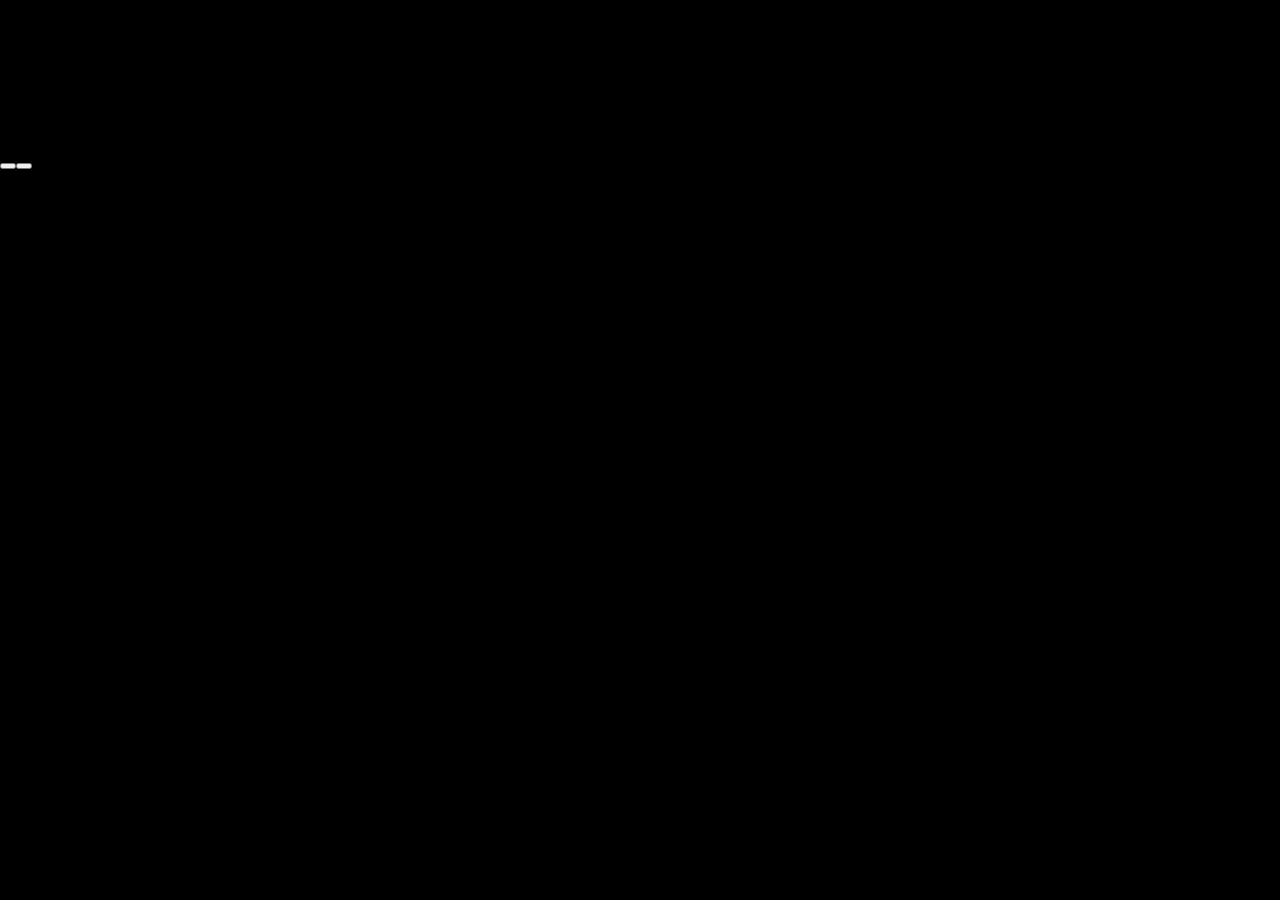
==== iptv/v2/index.html @ 977ec7a0 "Create index.html" ====
<!DOCTYPE html>
<html lang="en-US">
    <head>
        <meta charset="UTF-8">
        <meta name="referrer" content="no-referrer">
        <meta name="viewport" content="width=device-width, initial-scale=1.0">
        <title>Online IPTV Player v2.0</title>
        <style>
            *, *::before, *::after {
                box-sizing: border-box;
            }
            html, body {
                margin: 0;
                padding: 0;
                width: 100%;
                height: 100%;
                overflow: hidden;
            }
            body {
                color: white;
                font-size: 14px;
                font-weight: 600;
                font-family: system-ui;
                background-color: black;
            }
            .container {
                position: relative;
                display: flex;
                align-items: center;
                justify-content: center;
                width: 100vw;
                height: 100vh;
                
            }
            .overlay {
                position: absolute;
                top: 0;
                left: 0;
                width: 100%;
                height: 100%;
                background-color: transparent;
                cursor: none;
            }
            .overlay.show {
                cursor: auto;
            }
            .controls {
                display: none;
                position: absolute;
                top: 32px;
                right: 32px;
                align-items: center;
                flex-direction: row;
                column-gap: 6px;
            }
            .show .controls {
                display: flex;
            }
            .controls button {
                position: relative;
                border-radius: 50%;
                padding: 20px;
                cursor: pointer;
                color: white;
                background: transparent;
                border: 0;
                opacity: 0.5;
            }
            .controls button:hover {
                background: rgba(0,0,0,0.5);
                opacity: 1;
            }
            .controls button svg {
                position: absolute;
                fill: currentColor;
                transform: translate(-50%, -50%);
            }
            .controls button[role="switch"][aria-checked="true"] svg:first-child,
            .controls button[role="switch"][aria-checked="false"] svg:last-child {
                display: none;
            }
            .video16x9 {
                width: 100vw;
                height: calc(100vw * 9 / 16);
                max-height: 100vh;
                max-width: calc(100vh * 16 / 9);
            }
            .video16x9 video {
                display: block;
                width: 100%;
                height: 100%;
            }
            .menu {
                display: none;
                flex-direction: column;
                color: rgba(255,255,255,0.65);
                position: absolute;
                top: 32px;
                left: 32px;
                width: 25%;
                height: calc(100vh - 32px * 2);
                background-color: rgba(0,0,0,0.8);
                border: 1px solid rgba(255,255,255,0.5);
                border-radius: 6px;
                overflow: hidden;
            }
            .menu.open {
                display: flex;
            }
            .menu header {
                display: flex;
            }
            .menu header button {
                padding-inline: 8px;
                background: transparent;
                color: #FFC107;
                cursor: pointer;
                border: 0;
            }
            .menu header button:disabled {
                color: rgba(255,255,255,0.25);
                cursor: initial;
            }
            .menu header div {
                display: flex;
                flex-grow: 1;
                column-gap: 6px;
                padding: 8px 0;
                justify-content: center;
                text-transform: capitalize;
            }
            .menu ul {
                list-style: none;
                overflow-y: auto;
                height: 100%;
                margin: 0;
                padding: 8px;
            }
            .menu ul::-webkit-scrollbar {
                display: none;
            }
            .menu ul a {
                display: flex;
                flex-direction: row;
                padding: 8px 12px;
                column-gap: 24px;
                border-radius: 6px;
                text-decoration:none;
                color: inherit;
                outline: none;
            }
            .menu ul a.active {
                color: white;
            }
            .menu ul a.focus {
                color: black;
                background-color: #FFC107;
            }
            .menu ul a.hidden {
                display: none;
            }
            .menu ul a span:nth-child(2) {
                overflow: hidden;
                white-space: nowrap;
                text-overflow: ellipsis;
            }
            .menu-msg {
                margin: 0;
                padding: 8px;
                font-size: small;
                display: none;
            }
            .menu-info {
                display: flex;
                flex-direction: row;
                column-gap: 12px;
                padding: 15px 8px;
                border-top: 1px solid rgba(255,255,255,0.2);
            }
            .menu-info img {
                width: 50px;
                height: 50px;
            }
            .menu-info h2 {
                font-size: 16px;
                color: rgba(255,255,255,0.9);
                margin: 0 0 1px 0;
            }
            .menu-info p {
                font-size: 12px;
                margin: 0;
            }
            .menu-info svg {
                width: 16px;
                height: 16px;
                fill: currentColor;
                display: inline-block;
                vertical-align: middle;
            }
            .menu-info p.live {
                color: crimson;
            }
            .menu-info p.warning {
                color: yellow;
            }
            .select-item {
                display: none;
                font-size: 20px;
                font-weight: bold; 
                color: rgba(255,255,255,0.65);
                padding: 4px;
                position: absolute;
                top: 32px;
                left: 50%;
                transform: translateX(-50%);
                background-color: rgba(0,0,0,0.8);
                border: 1px solid rgba(255,255,255,0.5);
                border-radius: 6px;
                overflow: hidden;
            }
        </style>
    </head>
    <body>
        <!-- Hidden global SVG icon registry -->
        <svg xmlns="http://www.w3.org/2000/svg" style="display: none;">
            <defs>
                <symbol viewBox="0 0 100 100" id="icon-live">
                    <path d="M 18.2 16.9 C -0.5 35 -0.5 65 18.2 83.1 L 24 77 C 8.8 62 8.8 38 24 23z" />
                    <path d="M 29.8 29.0 C 18 41 18 59 29.8 71 L 35.5 65.1 C 27 57 27 43 35.5 34.9z" />
                    <circle cx="50" cy="50" r="12.5" />
                    <path d="M 70.5 29.0 C 82 41 82 59 70.5 71 L 64.5 65.1 C 73 57 73 43 64.5 34.9z" />
                    <path d="M 81.8 16.9 C 100.5 35 100.5 65 81.8 83.1 L 76 77 C 91.2 62 91.2 38 76 23z" />
                    <animate 
                        attributeName="opacity" 
                        values="0; 1; 0" 
                        keyTimes="0; 0.5; 1" 
                        dur="3s" 
                        repeatCount="indefinite" />
                </symbol>
            
                <symbol viewBox="0 0 24 24" id="icon-mute">
                    <path d="M3 9v6h4l5 5V4L7 9H3zm13.5 3c0-1.77-1.02-3.29-2.5-4.03v8.05c1.48-.73 2.5-2.25 2.5-4.02zM14 3.23v2.06c2.89.86 5 3.54 5 6.71s-2.11 5.85-5 6.71v2.06c4.01-.91 7-4.49 7-8.77s-2.99-7.86-7-8.77z"/>
                    <path d="M0 0h24v24H0z" fill="none"/>
                </symbol>
            
                <symbol viewBox="0 0 24 24" id="icon-unmute">
                    <path d="M16.5 12c0-1.77-1.02-3.29-2.5-4.03v2.21l2.45 2.45c.03-.2.05-.41.05-.63zm2.5 0c0 .94-.2 1.82-.54 2.64l1.51 1.51C20.63 14.91 21 13.5 21 12c0-4.28-2.99-7.86-7-8.77v2.06c2.89.86 5 3.54 5 6.71zM4.27 3L3 4.27 7.73 9H3v6h4l5 5v-6.73l4.25 4.25c-.67.52-1.42.93-2.25 1.18v2.06c1.38-.31 2.63-.95 3.69-1.81L19.73 21 21 19.73l-9-9L4.27 3zM12 4L9.91 6.09 12 8.18V4z"/>
                    <path d="M0 0h24v24H0z" fill="none"/>
                </symbol>
            
                <symbol viewBox="0 0 24 24" id="icon-maximize">
                    <path d="M0 0h24v24H0z" fill="none"/>
                    <path d="M7 14H5v5h5v-2H7v-3zm-2-4h2V7h3V5H5v5zm12 7h-3v2h5v-5h-2v3zM14 5v2h3v3h2V5h-5z"/>
                </symbol>
                
                <symbol viewBox="0 0 24 24" id="icon-minimize">
                    <path d="M0 0h24v24H0z" fill="none"/>
                    <path d="M5 16h3v3h2v-5H5v2zm3-8H5v2h5V5H8v3zm6 11h2v-3h3v-2h-5v5zm2-11V5h-2v5h5V8h-3z"/>
                </symbol>
            </defs>
        </svg>
        <script src="https://cdn.jsdelivr.net/npm/shaka-player@4.15.3/dist/shaka-player.compiled.min.js"></script>
        <script>
            //// M3U Parser \\\\
            function parsem3u(text) {
                const lineRegex = /[^\r\n]+/g;
                const extinfAttrRegex = /([^\s=]+)=(?:"([^"]*)"|([^\s]+))/g;
                const extinfRegex = /^([-+]?\d+)\s*((?:[^",]|"[^"]*")*),(.*)$/;
                const forceSSL = location.protocol === 'https:';
                
                let playlist = [];
                let item = {config: {}};
                let match, line;
                
                if ((match = lineRegex.exec(text)) !== null) {
                    line = match[0].trim();
                    
                    if (line.indexOf("#EXTM3U") !== 0) {
                        console.error("Invalid m3u file header.");
                        return null;
                    }
                }
                
                while ((match = lineRegex.exec(text)) !== null) {
                    line = match[0].trim();
                    
                    if (!line) continue;
                    
                    if (line[0] === '#') {
                        let firstColon = line.indexOf(':');
                        
                        if (firstColon !== -1) {
                            let directive = line.slice(0, firstColon); 
                            let input = line.slice(firstColon + 1);
                        
                            switch (directive) {
                                case "#EXTINF":
                                    if ((match = input.match(extinfRegex)) !== null) {
                                        let attributes = {};
                                        
                                        for (let m of match[2].matchAll(extinfAttrRegex)) {
                                            attributes[m[1]] = m[2] || m[3];
                                        }
                                        
                                        item.id = attributes["tvg-id"];
                                        item.logo = attributes["tvg-logo"];
                                        item.runtime = parseInt(match[1]);
                                        item.title = match[3].trim() || attributes["tvg-name"].trim() || "Unkown";
                                        item.group = attributes["group-title"] ? attributes["group-title"].split(';') : [];
                                    }
                                    break;
                                case "#KODIPROP":
                                    let propp = input.indexOf('=');
                                    if (propp === -1) break;
                                    let prop = input.slice(0, propp);
                                    let data = input.slice(propp + 1);
                                    
                                    switch (prop) {
                                        case "inputstream.adaptive.license_type":
                                            item.license_type = data;
                                            break;
                                        case "inputstream.adaptive.license_key":
                                            if (!item.license_type) break;
                                            if (data.indexOf('http') === 0) {
                                                let [url, ...headers] = data.split('|');
                                                item.config.drm = item.config.drm || {};
                                                item.config.drm.servers = item.config.drm.servers || {};
                                                item.config.drm.servers[item.license_type] = url;
                                                if (headers.length) {
                                                    item.config.drm.advanced = item.config.drm.advanced || {};
                                                    item.config.drm.advanced[item.license_type] = item.config.drm.advanced[item.license_type] || {};
                                                    item.config.drm.advanced[item.license_type].headers = {};
                                                    for (let header of headers) {
                                                        let [k, v] = header.split('=');
                                                        item.config.drm.advanced[item.license_type].headers[k] = v; 
                                                    }
                                                }
                                            } else if (data.indexOf(':') !== -1 && item.license_type === "org.w3.clearkey") {
                                                let [k, v] = data.split(':');
                                                item.config.drm = item.config.drm || {};
                                                item.config.drm.clearKeys = item.config.drm.clearKeys || {};
                                                item.config.drm.clearKeys[k] = v;
                                            }
                                            break;
                                    }
                                    break;
                            }
                        }
                    } else {
                        item.src = encodeURI(forceSSL ? line.replace(/^http:/, "https:") : line);
                        playlist.push(item);
                        item = {config: {}};
                    }
                }
                
                return playlist;
            }
            
            //// Video Player \\\\
            const container = document.body.appendChild(document.createElement("div"));
            const video16x9 = container.appendChild(document.createElement("div"));
            const overlay = container.appendChild(document.createElement("div"));
            const controls = overlay.appendChild(document.createElement("div"));
            const muteBtn = controls.appendChild(document.createElement("button"));
            const fsBtn = controls.appendChild(document.createElement("button"));
            const video = video16x9.appendChild(document.createElement("video"));
            const player = new shaka.Player();

            video.volume = 1;
            video.muted = false;
            video.controls = false;
            video.preload = "auto";
            video.autoplay = "autoplay";
            player.attach(video);
            
            container.className = "container";
            video16x9.className = "video16x9";
            overlay.className = "overlay";
            controls.className = "controls";
            muteBtn.setAttribute("role", "switch");
            muteBtn.setAttribute("aria-checked", video.muted);
            muteBtn.innerHTML = "<svg viewBox=\"0 0 24 24\"><use href='#icon-mute'></use></svg>";
            muteBtn.innerHTML += "<svg  viewBox=\"0 0 24 24\"><use href='#icon-unmute'></use></svg>";
            fsBtn.setAttribute("role", "switch");
            fsBtn.setAttribute("aria-checked", false);
            fsBtn.innerHTML = "<svg viewBox=\"0 0 24 24\"><use href='#icon-maximize'></use></svg>";
            fsBtn.innerHTML += "<svg viewBox=\"0 0 24 24\"><use href='#icon-minimize'></use></svg>";
            
            function toggleMute() {
                video.muted = !video.muted;
            }
            
            video.addEventListener("volumechange", e => {
                muteBtn.setAttribute("aria-checked", e.target.muted);
            });
            
            muteBtn.addEventListener("click", e => toggleMute());
            
            function toggleFullscreen() {
                if (document.fullscreenElement !== null) {
                    document.exitFullscreen();
                } else {
                    container.requestFullscreen();
                }
            }
            
            document.addEventListener("fullscreenchange", e => {
                fsBtn.setAttribute("aria-checked", document.fullscreen);
            });
            
            fsBtn.addEventListener("click", e => toggleFullscreen());
            
            overlay.addEventListener("click", e => {
                if (e.target !== overlay)
                    return;
                switch (currentState) {
                    case states.watch:
                        setState(states.menu);
                        break;
                    case states.menu:
                        setState(states.watch);
                        break;
                } 
            });
            
            let showControlsHandle = null;
            overlay.addEventListener("mousemove", e => {
                overlay.classList.add("show");
                
                if (showControlsHandle !== null) {
                    clearTimeout(showControlsHandle);
                }
                
                showControlsHandle = setTimeout(e => {
                    overlay.classList.remove("show");
                    showControlsHandle = null;
                }, 3000);
            });
            
            //// Menu \\\\
            let itempad = 0;
            let currentItem = null;
            let focusedItem = null;
            let currentGroup = 0;
            const items = [];
            const groups = [];
            const menu = container.appendChild(document.createElement("aside"));
            const menuHeader = menu.appendChild(document.createElement("header"));
            const menuMsg = menu.appendChild(document.createElement("p"));
            const menuList = menu.appendChild(document.createElement("ul"));
            const menuPrevGroupBtn = menuHeader.appendChild(document.createElement("button"));
            const menuHeaderLabel = menuHeader.appendChild(document.createElement("div"));
            const menuNextGroupBtn = menuHeader.appendChild(document.createElement("button"));
            const menuHeaderCountContainer = menuHeaderLabel.appendChild(document.createElement("span"));
            const menuHeaderCount = menuHeaderCountContainer.appendChild(document.createElement("span"));
            const menuHeaderText = menuHeaderLabel.appendChild(document.createElement("span"));
            const menuInfo = menu.appendChild(document.createElement("div"));
            const menuInfoLogo = menuInfo.appendChild(document.createElement("img"));
            const menuInfoDetails = menuInfo.appendChild(document.createElement("div"));
            const menuInfoTitle = menuInfoDetails.appendChild(document.createElement("h2"));
            const menuInfoStatus = menuInfoDetails.appendChild(document.createElement("p"));
            
            menu.className = "menu";
            menuMsg.className = "menu-msg";
            menuInfo.className = "menu-info";
            menuHeaderCountContainer.insertBefore(document.createTextNode("("), menuHeaderCount);
            menuHeaderCountContainer.appendChild(document.createTextNode(")"));
            menuPrevGroupBtn.innerHTML = "&#x2B9C";
            menuNextGroupBtn.innerHTML = "&#x2B9E";
            menuInfoTitle.innerText = "Channel Name";
            menuInfoLogo.onerror = (e) => e.target.src = "[data-uri]";
            
            function focusItem(item) {
                if (!item) return;
                if (focusedItem)
                    focusedItem.a.classList.remove('focus');
                item.a.classList.add('focus');
	            item.a.focus();
                focusedItem = item;
            }
            
            function focusNextItem() {
                let temp = focusedItem.next;
                while (temp !== focusedItem && temp.hidden)
                    temp = temp.next;
                focusItem(temp);
            }
            
            function focusPrevItem() {
                let temp = focusedItem.prev;
                while (temp !== focusedItem && temp.hidden)
                    temp = temp.prev;
                focusItem(temp);
            }
            
            function loadItem(item) {
                if (!item) return;
                
                if (currentState === states.menu && currentItem === focusedItem) {
                    setState(states.watch);
                    return;
                }
                
                if (currentItem)
                    currentItem.a.classList.remove("active");
                    
                item.a.classList.add("active");
                currentItem = item;
                focusItem(item);
                
                localStorage.setItem("currentItem", item.index);
                
                menuInfoLogo.src = item.logo;
                menuInfoTitle.innerText = item.title;
                
                video.setAttribute("poster", item.logo);
                player.resetConfiguration();
                player.configure(item.config);
                player.load(item.src)
                    .then(() => {
                        console.log("Stream was loaded successfully");
                        menuInfoStatus.className = "live";
                        menuInfoStatus.innerHTML = "<svg><use href='#icon-live'></use></svg> Live Streaming";
                        video.play()
                            .catch((error) => {
                                if (error instanceof DOMException && error.name === "NotAllowedError") {
                                    console.log("Video was muted to allow autoplay");
                                    video.muted = true;
                                    video.play();
                                }
                            });
                    })
                    .catch((error) => {
                        let msg = "Error";
                        
                        switch (error.code) {
                            case shaka.util.Error.Code.BAD_HTTP_STATUS:
                                msg = "Stream Unavailable";		
                                break;
                            case shaka.util.Error.Code.HTTP_ERROR:
                                msg = "Server Error";
                                break;
                            case shaka.util.Error.Code.TIMEOUT:
                                msg = "Server Unresponsive";
                                break;
                        }
                        
                        console.error("An error occurred while loading stream: ", error);
                        menuInfoStatus.className = "warning";
                        menuInfoStatus.innerHTML = msg;
                    });
            }
            
            function loadItemByIndex(index) {
                loadItem(items[index]);
            }
            
            function loadNextItem() {
                loadItem(currentItem.next);
            }
            
            function loadPrevItem() {
                loadItem(currentItem.prev);
            }
            
            function getPrimaryGroupItem() {
                if (currentItem && !currentItem.hidden)
                    return currentItem;
                
                for (let i of items)
                    if (!i.hidden) 
                        return i
                        
                return null;
            }
            
            function selectGroup(index) {
                let group = groups[index];
                
                if (!group) return;
                
                for (let i of items) {
                    i.hidden = group.filter !== "" && !i.group.includes(group.filter);
                    i.a.classList.toggle("hidden", i.hidden);
                }
                
                focusItem(getPrimaryGroupItem());
                
                menuPrevGroupBtn.disabled = index == 0;
                menuNextGroupBtn.disabled = index == groups.length - 1;
                menuHeaderText.innerText = group.text;
                menuHeaderCount.innerText = group.count;
                currentGroup = index;
            }
            
            function selectNextGroup() {
                selectGroup(currentGroup + 1);
            }
            
            function selectPrevGroup() {
                selectGroup(currentGroup - 1);
            }
            
            function setItems(_items=[]) {
                itempad = 0;
                currentItem = null;
                focusedItem = null;
                currentGroup = 0;
                items.length = 0;
                groups.length = 0;

                while (menuList.firstChild) {
                    menuList.firstChild.remove();
                }
                
                menuMsg.innerHTML = "";
                menuMsg.style.display = "none";

                itempad = ("" + _items.length).length;
                
                groups.push({ 
                    text: "All Channels", 
                    count: _items.length, 
                    filter: "" 
                });
                
                if (_items.length) {
                    let _groups = {};
                    let head = null;
                    let prev = null;
                
                    for (let i = 0; i < _items.length; i++) {
                        let item = _items[i];
                        
                        let li = menuList.appendChild(document.createElement("li"));
                        let a = li.appendChild(document.createElement("a"));
                        let numText = a.appendChild(document.createElement("span"));
                        let nameText = a.appendChild(document.createElement("span"));
                        
                        let num = (i + 1) + "";
                        
                        a.href = "javascript:void(0);";
                        a.addEventListener("click", () => loadItem(item));
                        a.addEventListener("mouseover", () => focusItem(item));
                        numText.innerText = num.padStart(itempad, "0");
                        nameText.innerText = item.title;
                    
                        item.a = a;
                        item.index = i;
                        item.hidden = false;
                        if (!prev) head = item;
                        else prev.next = item;
                        item.prev = prev;
                        prev = item;
                    
                        items.push(item);
                    
                        for (let g of item.group)
                            _groups[g] = (_groups[g] || 0) + 1;
                    }
                
                    prev.next = head;
                    head.prev = prev;
                
                    for (let i in _groups) {
                        groups.push({ 
                            text: i, 
                            count: _groups[i], 
                            filter: i 
                        });
                    }
                }
                
                if (items.length == 0) {
                    menuMsg.innerText = "No Items Found.";
                    menuMsg.style.display = "block";
                }
                
                selectGroup(0)
            }
            
            menuPrevGroupBtn.addEventListener("click", () => selectPrevGroup());
            menuNextGroupBtn.addEventListener("click", () => selectNextGroup());
            
            //// Select Item \\\\
            let selectItem = "";
            let selectItemHandle = null;
            const selectItemText = container.appendChild(document.createElement("div"));
            
            selectItemText.className = "select-item";
            
            function showSelectItem() {
                selectItemText.innerText = selectItem.padStart(itempad, "0");
                selectItemText.style.display = "block";
            }
            
            function hideSelectItem() {
                selectItemText.innerText = "";
                selectItemText.style.display = "none";
            };
            
            function updateSelectItem(digit) {
                if (selectItem.length === 0 && digit === "0")
                    return;
                
                if (selectItem.length >= itempad)
                    return;
                
                selectItem += digit;
                
                showSelectItem();
                
                if (selectItemHandle)
                    clearTimeout(selectItemHandle);
                
                selectItemHandle = setTimeout(() => {
                    loadItemByIndex(selectItem - 1);
                    hideSelectItem();
                    selectItemHandle = null;
                    selectItem = "";
                }, 2000);
            }
            
            //// Manage States \\\\
            let currentState = null;
            const states = {
                watch: {
                    init: function() {},
                    deinit: function() {},
                    onKeyDown: function(e) {                        
                        switch(e.key) {
                            case "ArrowUp":
                                loadNextItem();
                                break;
                            case "ArrowDown":
                                loadPrevItem();
                                break;
                            case "Enter":
                                setState(states.menu);
                                break;
                            case "F":
                            case "f":
                                toggleFullscreen();
                                break;
                            case "M":
                            case "m":
                                toggleMute();
                                break;
                            case "0":
                            case "1":
                            case "2":
                            case "3":
                            case "4":
                            case "5":
                            case "6":
                            case "7":
                            case "8":
                            case "9":
                                updateSelectItem(e.key);
                        }
                    }
                },
                menu: {
                    init: function() {
                        menu.classList.add("open");
                        focusItem(getPrimaryGroupItem());
                    },
                    deinit: function() {
                        menu.classList.remove("open");
                    },
                    onKeyDown: function(e) {
                        switch(e.key) {
                            case "ArrowUp":
                                focusPrevItem();
                                break;
                            case "ArrowDown":
                                focusNextItem();
                                break;
                            case "ArrowRight":
                                selectNextGroup();
                                break;
                            case "ArrowLeft":
                                selectPrevGroup();
                                break;
                            case "Escape":
                            case "Backspace":
                                setState(states.watch);
                                break;
                            case "Enter":
                                e.preventDefault();
                                loadItem(focusedItem);
                                break;
                        }
                    }
                }
            };
            
            function setState(state) {
                if (!state) return;
                if (currentState && typeof currentState.deinit === "function")
                    currentState.deinit();
                currentState = state;
                if (typeof currentState.init === "function")
                    currentState.init();
            }
            
            setState(states.watch);
            
            document.addEventListener("keydown", e => currentState.onKeyDown(e));
        
            if (window.location.search) {
                let params = new URLSearchParams(window.location.search);
                let url = params.get('url');
                
                if (url) {
                    fetch(url)
                        .then(res => {
                            if (!res.ok)
                                throw new Error("File not found.");
                            return res.text();
                        })
                        .then(res => {
                            let playlist = parsem3u(res);
                            
                            if (playlist) {
                                let index = 0;
                                
                                if (localStorage.getItem("url") === url) {
                                    index = parseInt(localStorage.getItem("currentItem")) || 0;
                                }
                                
                                setItems(playlist);
                                loadItemByIndex(index);
                                localStorage.setItem("url", url);
                            }
                        })
                        .catch(e => {
                            console.error(e.message);
                        });
                }
            }
            
        </script>
    </body>
</html>
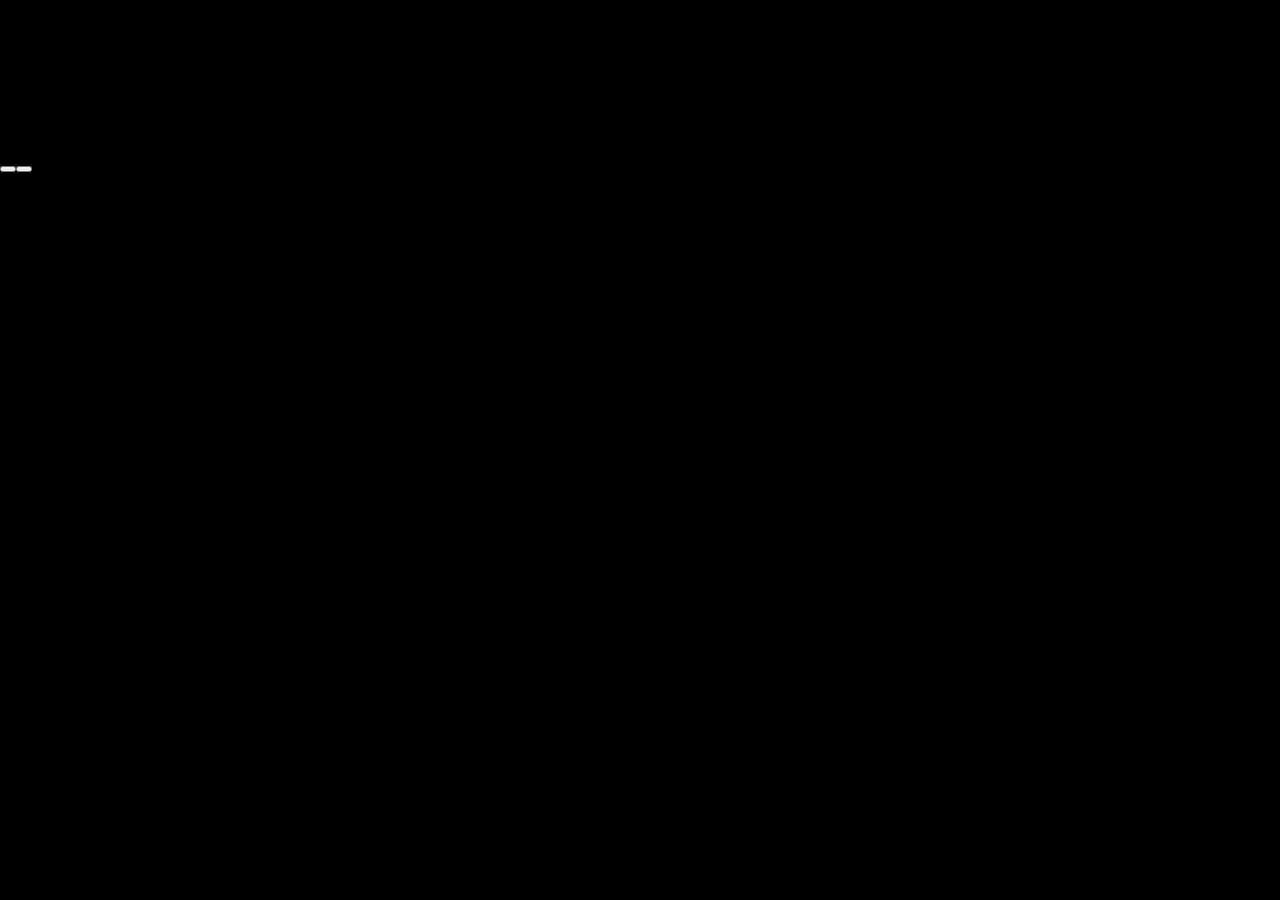
==== commit 7e16b43c: "Update index.html" ====
--- a/iptv/v2/index.html
+++ b/iptv/v2/index.html
@@ -18,8 +18,7 @@
             }
             body {
                 color: white;
-                font-size: 14px;
-                font-weight: 600;
+                font-size: 16px;
                 font-family: system-ui;
                 background-color: black;
             }
@@ -97,11 +96,11 @@
                 position: absolute;
                 top: 32px;
                 left: 32px;
-                width: 25%;
+                width: 33%;
                 height: calc(100vh - 32px * 2);
                 background-color: rgba(0,0,0,0.8);
-                border: 1px solid rgba(255,255,255,0.5);
-                border-radius: 6px;
+                border: 2px solid rgba(255,255,255,0.4);
+                border-radius: 8px;
                 overflow: hidden;
             }
             .menu.open {
@@ -109,6 +108,8 @@
             }
             .menu header {
                 display: flex;
+                font-weight: bold;
+                border-bottom: 1px solid rgba(255,255,255,0.2);
             }
             .menu header button {
                 padding-inline: 8px;
@@ -120,6 +121,12 @@
             .menu header button:disabled {
                 color: rgba(255,255,255,0.25);
                 cursor: initial;
+            }
+            .menu header button svg {
+                fill: currentColor;
+                width: 10px;
+                height: 10px;
+                vertical-align: middle;
             }
             .menu header div {
                 display: flex;
@@ -142,15 +149,13 @@
             .menu ul a {
                 display: flex;
                 flex-direction: row;
-                padding: 8px 12px;
-                column-gap: 24px;
                 border-radius: 6px;
                 text-decoration:none;
                 color: inherit;
                 outline: none;
             }
             .menu ul a.active {
-                color: white;
+                color: rgba(255,255,255,0.9);
             }
             .menu ul a.focus {
                 color: black;
@@ -158,6 +163,9 @@
             }
             .menu ul a.hidden {
                 display: none;
+            }
+            .menu ul a span {
+                padding: 8px 12px;
             }
             .menu ul a span:nth-child(2) {
                 overflow: hidden;
@@ -174,7 +182,7 @@
                 display: flex;
                 flex-direction: row;
                 column-gap: 12px;
-                padding: 15px 8px;
+                padding: 16px 8px;
                 border-top: 1px solid rgba(255,255,255,0.2);
             }
             .menu-info img {
@@ -187,7 +195,7 @@
                 margin: 0 0 1px 0;
             }
             .menu-info p {
-                font-size: 12px;
+                font-size: small;
                 margin: 0;
             }
             .menu-info svg {
@@ -205,19 +213,30 @@
             }
             .select-item {
                 display: none;
-                font-size: 20px;
+                font-size: 28px;
                 font-weight: bold; 
                 color: rgba(255,255,255,0.65);
-                padding: 4px;
+                padding: 4px 8px;
                 position: absolute;
                 top: 32px;
                 left: 50%;
                 transform: translateX(-50%);
                 background-color: rgba(0,0,0,0.8);
-                border: 1px solid rgba(255,255,255,0.5);
-                border-radius: 6px;
+                border: 2px solid rgba(255,255,255,0.4);
+                border-radius: 8px;
                 overflow: hidden;
             }
+            @media screen and (max-width: 1024px) {
+                .menu {
+                    width: 50%;
+                }
+            }
+            @media screen and (max-width: 768px) {
+                .menu {
+                    width: Calc(100% - 64px);
+                }
+            }
+
         </style>
     </head>
     <body>
@@ -236,6 +255,14 @@
                         keyTimes="0; 0.5; 1" 
                         dur="3s" 
                         repeatCount="indefinite" />
+                </symbol>
+                
+                <symbol viewBox="0 0 24 24" id="icon-left-arrow">
+                    <path d="M24 0l-24 12l24 12l-8-12z" />
+                </symbol>
+                
+                <symbol viewBox="0 0 24 24" id="icon-right-arrow">
+                    <path d="M0 0l24 12l-24 12l8-12z" />
                 </symbol>
             
                 <symbol viewBox="0 0 24 24" id="icon-mute">
@@ -364,14 +391,13 @@
             const muteBtn = controls.appendChild(document.createElement("button"));
             const fsBtn = controls.appendChild(document.createElement("button"));
             const video = video16x9.appendChild(document.createElement("video"));
-            const player = new shaka.Player();
-
+            const player = new shaka.Player(video);
+            
             video.volume = 1;
             video.muted = false;
             video.controls = false;
             video.preload = "auto";
             video.autoplay = "autoplay";
-            player.attach(video);
             
             container.className = "container";
             video16x9.className = "video16x9";
@@ -379,12 +405,12 @@
             controls.className = "controls";
             muteBtn.setAttribute("role", "switch");
             muteBtn.setAttribute("aria-checked", video.muted);
-            muteBtn.innerHTML = "<svg viewBox=\"0 0 24 24\"><use href='#icon-mute'></use></svg>";
-            muteBtn.innerHTML += "<svg  viewBox=\"0 0 24 24\"><use href='#icon-unmute'></use></svg>";
+            muteBtn.innerHTML = '<svg viewBox="0 0 24 24"><use href="#icon-mute"></use></svg>';
+            muteBtn.innerHTML += '<svg  viewBox="0 0 24 24"><use href="#icon-unmute"></use></svg>';
             fsBtn.setAttribute("role", "switch");
             fsBtn.setAttribute("aria-checked", false);
-            fsBtn.innerHTML = "<svg viewBox=\"0 0 24 24\"><use href='#icon-maximize'></use></svg>";
-            fsBtn.innerHTML += "<svg viewBox=\"0 0 24 24\"><use href='#icon-minimize'></use></svg>";
+            fsBtn.innerHTML = '<svg viewBox="0 0 24 24"><use href="#icon-maximize"></use></svg>';
+            fsBtn.innerHTML += '<svg viewBox="0 0 24 24"><use href="#icon-minimize"></use></svg>';
             
             function toggleMute() {
                 video.muted = !video.muted;
@@ -465,8 +491,8 @@
             menuInfo.className = "menu-info";
             menuHeaderCountContainer.insertBefore(document.createTextNode("("), menuHeaderCount);
             menuHeaderCountContainer.appendChild(document.createTextNode(")"));
-            menuPrevGroupBtn.innerHTML = "&#x2B9C";
-            menuNextGroupBtn.innerHTML = "&#x2B9E";
+            menuPrevGroupBtn.innerHTML = '<svg viewBox="0 0 24 24"><use href="#icon-left-arrow"></use></svg>'; // &#x2B9C
+            menuNextGroupBtn.innerHTML = '<svg viewBox="0 0 24 24"><use href="#icon-right-arrow"></use></svg>'; // &#x2B9E
             menuInfoTitle.innerText = "Channel Name";
             menuInfoLogo.onerror = (e) => e.target.src = "[data-uri]";
             
@@ -512,6 +538,8 @@
                 
                 menuInfoLogo.src = item.logo;
                 menuInfoTitle.innerText = item.title;
+                menuInfoStatus.className = "";
+                menuInfoStatus.innerHTML = "Loading&hellip;";
                 
                 video.setAttribute("poster", item.logo);
                 player.resetConfiguration();
@@ -682,6 +710,8 @@
             menuPrevGroupBtn.addEventListener("click", () => selectPrevGroup());
             menuNextGroupBtn.addEventListener("click", () => selectNextGroup());
             
+            setItems([]);
+            
             //// Select Item \\\\
             let selectItem = "";
             let selectItemHandle = null;
